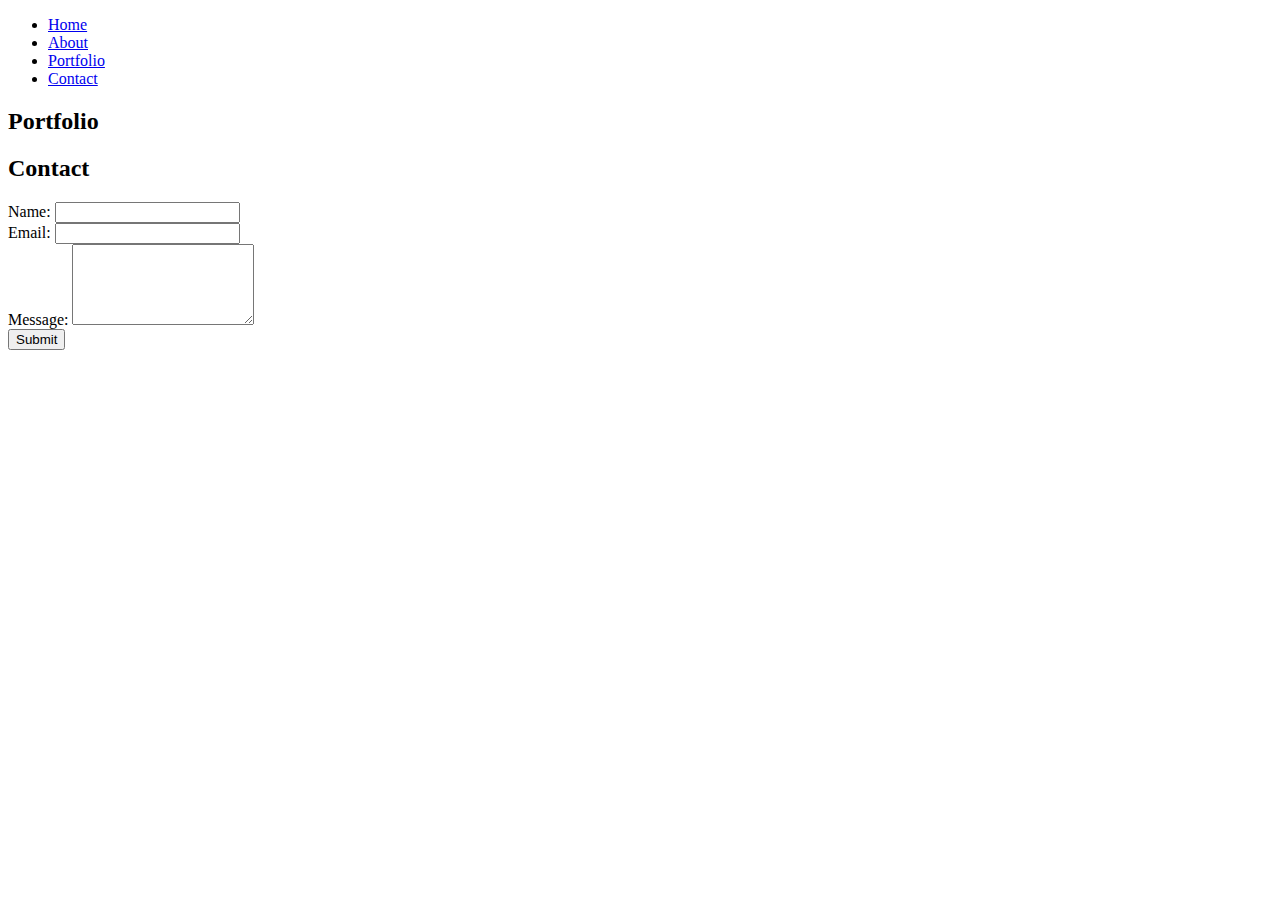
==== Website Portfolio/index.html @ 6e988fb6 "." ====
<!DOCTYPE html>
<html lang="en">
<head>
    <meta charset="UTF-8">
    <meta name="viewport" content="width=device-width, initial-scale=1.0">
    <title>Your Portfolio</title>
    <link rel="stylesheet" href="css/styles.css">
</head>
<body>
    <header>
        <nav>
            <ul>
                <li><a href="#home">Home</a></li>
                <li><a href="#about">About</a></li>
                <li><a href="#portfolio">Portfolio</a></li>
                <li><a href="#contact">Contact</a></li>
            </ul>
        </nav>
    </header>
    <main>
        <section id="home">
            <!-- Home content goes here -->
        </section>
        <section id="about">
            <!-- About Me content goes here -->
        </section>
        <section id="portfolio">
            <h2>Portfolio</h2>
            <div class="portfolio-grid">
                <!-- Portfolio projects will be dynamically generated here using JavaScript -->
            </div>
        </section>
        <section id="contact">
            <h2>Contact</h2>
            <form id="contact-form">
                <div class="form-group">
                    <label for="name">Name:</label>
                    <input type="text" id="name" name="name" required>
                </div>
                <div class="form-group">
                    <label for="email">Email:</label>
                    <input type="email" id="email" name="email" required>
                </div>
                <div class="form-group">
                    <label for="message">Message:</label>
                    <textarea id="message" name="message" rows="5" required></textarea>
                </div>
                <button type="submit">Submit</button>
            </form>
        </section>
    </main>
    <script src="script.js"></script>
</body>
</html>
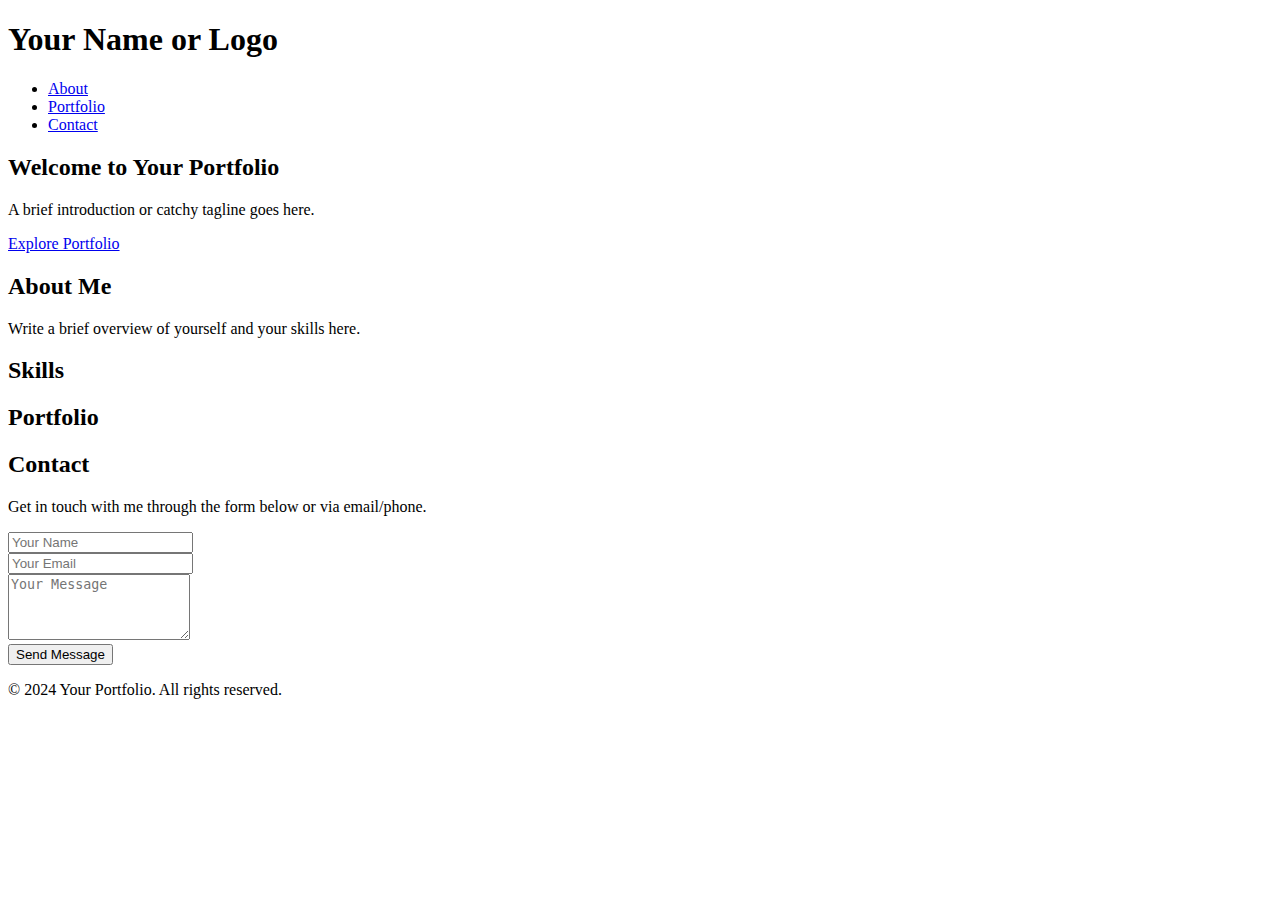
==== commit 6b77b70a: "." ====
--- a/Website Portfolio/index.html
+++ b/Website Portfolio/index.html
@@ -7,48 +7,95 @@
     <link rel="stylesheet" href="css/styles.css">
 </head>
 <body>
+    <!-- Header Section -->
     <header>
-        <nav>
-            <ul>
-                <li><a href="#home">Home</a></li>
-                <li><a href="#about">About</a></li>
-                <li><a href="#portfolio">Portfolio</a></li>
-                <li><a href="#contact">Contact</a></li>
-            </ul>
-        </nav>
+        <div class="container">
+            <h1>Your Name or Logo</h1>
+            <nav>
+                <ul>
+                    <li><a href="#about">About</a></li>
+                    <li><a href="#portfolio">Portfolio</a></li>
+                    <li><a href="#contact">Contact</a></li>
+                </ul>
+            </nav>
+        </div>
     </header>
-    <main>
-        <section id="home">
-            <!-- Home content goes here -->
-        </section>
-        <section id="about">
-            <!-- About Me content goes here -->
-        </section>
-        <section id="portfolio">
+
+    <!-- Hero Section -->
+    <section id="hero">
+        <div class="container">
+            <h2>Welcome to Your Portfolio</h2>
+            <p>A brief introduction or catchy tagline goes here.</p>
+            <a href="#portfolio" class="btn">Explore Portfolio</a>
+        </div>
+    </section>
+
+    <!-- About Section -->
+    <section id="about">
+        <div class="container">
+            <h2>About Me</h2>
+            <p>Write a brief overview of yourself and your skills here.</p>
+        </div>
+    </section>
+
+    <!-- Skills Section -->
+    <section id="skills">
+        <div class="container">
+            <h2>Skills</h2>
+            <div class="skills-list">
+                <!-- Add your skills here using icons or graphics -->
+                <!-- Example: <div class="skill"><i class="fas fa-code"></i> Web Development</div> -->
+            </div>
+        </div>
+    </section>
+
+    <!-- Portfolio Section -->
+    <section id="portfolio">
+        <div class="container">
             <h2>Portfolio</h2>
             <div class="portfolio-grid">
-                <!-- Portfolio projects will be dynamically generated here using JavaScript -->
+                <!-- Add your portfolio projects here -->
+                <!-- Example:
+                <div class="project">
+                    <img src="project1.jpg" alt="Project 1">
+                    <h3>Project 1</h3>
+                    <p>Description of Project 1</p>
+                </div>
+                -->
             </div>
-        </section>
-        <section id="contact">
+        </div>
+    </section>
+    
+    <!-- Contact Section -->
+    <section id="contact">
+        <div class="container">
             <h2>Contact</h2>
+            <p>Get in touch with me through the form below or via email/phone.</p>
             <form id="contact-form">
                 <div class="form-group">
-                    <label for="name">Name:</label>
-                    <input type="text" id="name" name="name" required>
+                    <input type="text" id="name" name="name" placeholder="Your Name" required>
                 </div>
                 <div class="form-group">
-                    <label for="email">Email:</label>
-                    <input type="email" id="email" name="email" required>
+                    <input type="email" id="email" name="email" placeholder="Your Email" required>
                 </div>
                 <div class="form-group">
-                    <label for="message">Message:</label>
-                    <textarea id="message" name="message" rows="5" required></textarea>
+                    <textarea id="message" name="message" placeholder="Your Message" rows="4" required></textarea>
                 </div>
-                <button type="submit">Submit</button>
+                <button type="submit">Send Message</button>
             </form>
-        </section>
-    </main>
-    <script src="script.js"></script>
+        </div>
+    </section>
+
+    <!-- Footer Section -->
+    <footer>
+        <div class="container">
+            <p>&copy; 2024 Your Portfolio. All rights reserved.</p>
+            <div class="social-icons">
+                <!-- Add social media icons here -->
+                <!-- Example: <a href="#"><i class="fab fa-twitter"></i></a> -->
+            </div>
+        </div>
+    </footer>
+
 </body>
 </html>
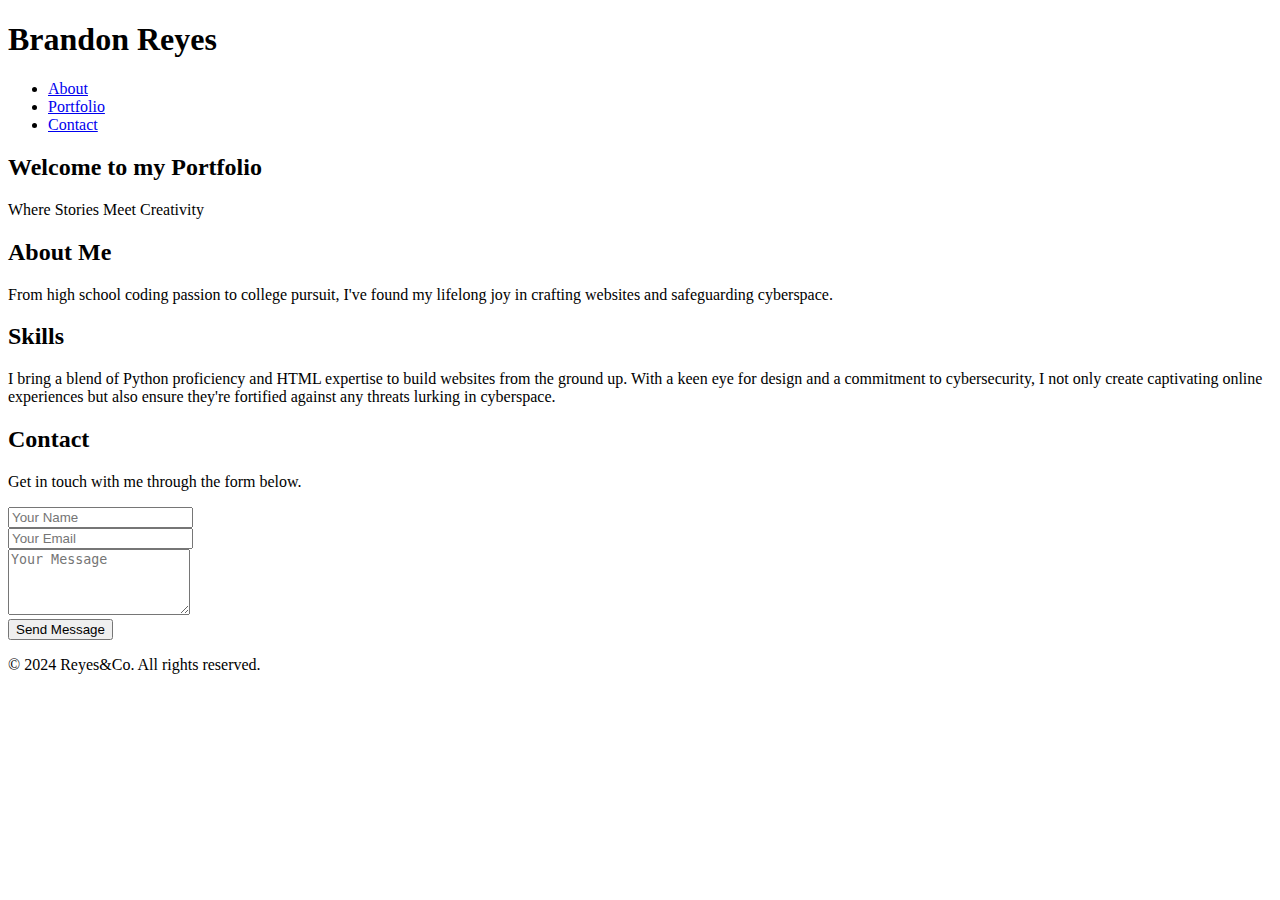
==== commit 2ffd8815: "." ====
--- a/Website Portfolio/index.html
+++ b/Website Portfolio/index.html
@@ -10,7 +10,7 @@
     <!-- Header Section -->
     <header>
         <div class="container">
-            <h1>Your Name or Logo</h1>
+            <h1>Brandon Reyes</h1>
             <nav>
                 <ul>
                     <li><a href="#about">About</a></li>
@@ -24,9 +24,8 @@
     <!-- Hero Section -->
     <section id="hero">
         <div class="container">
-            <h2>Welcome to Your Portfolio</h2>
-            <p>A brief introduction or catchy tagline goes here.</p>
-            <a href="#portfolio" class="btn">Explore Portfolio</a>
+            <h2>Welcome to my Portfolio</h2>
+            <p>Where Stories Meet Creativity</p>
         </div>
     </section>
 
@@ -34,7 +33,7 @@
     <section id="about">
         <div class="container">
             <h2>About Me</h2>
-            <p>Write a brief overview of yourself and your skills here.</p>
+            <p>From high school coding passion to college pursuit, I've found my lifelong joy in crafting websites and safeguarding cyberspace.</p>
         </div>
     </section>
 
@@ -43,34 +42,18 @@
         <div class="container">
             <h2>Skills</h2>
             <div class="skills-list">
-                <!-- Add your skills here using icons or graphics -->
-                <!-- Example: <div class="skill"><i class="fas fa-code"></i> Web Development</div> -->
+            <p>I bring a blend of Python proficiency and HTML expertise to build websites from the ground up.
+            With a keen eye for design and a commitment to cybersecurity, I not only create captivating online experiences but also ensure
+            they're fortified against any threats lurking in cyberspace.</p>
             </div>
         </div>
     </section>
 
-    <!-- Portfolio Section -->
-    <section id="portfolio">
-        <div class="container">
-            <h2>Portfolio</h2>
-            <div class="portfolio-grid">
-                <!-- Add your portfolio projects here -->
-                <!-- Example:
-                <div class="project">
-                    <img src="project1.jpg" alt="Project 1">
-                    <h3>Project 1</h3>
-                    <p>Description of Project 1</p>
-                </div>
-                -->
-            </div>
-        </div>
-    </section>
-    
     <!-- Contact Section -->
     <section id="contact">
         <div class="container">
             <h2>Contact</h2>
-            <p>Get in touch with me through the form below or via email/phone.</p>
+            <p>Get in touch with me through the form below.</p>
             <form id="contact-form">
                 <div class="form-group">
                     <input type="text" id="name" name="name" placeholder="Your Name" required>
@@ -89,10 +72,8 @@
     <!-- Footer Section -->
     <footer>
         <div class="container">
-            <p>&copy; 2024 Your Portfolio. All rights reserved.</p>
+            <p>&copy; 2024 Reyes&Co. All rights reserved.</p>
             <div class="social-icons">
-                <!-- Add social media icons here -->
-                <!-- Example: <a href="#"><i class="fab fa-twitter"></i></a> -->
             </div>
         </div>
     </footer>
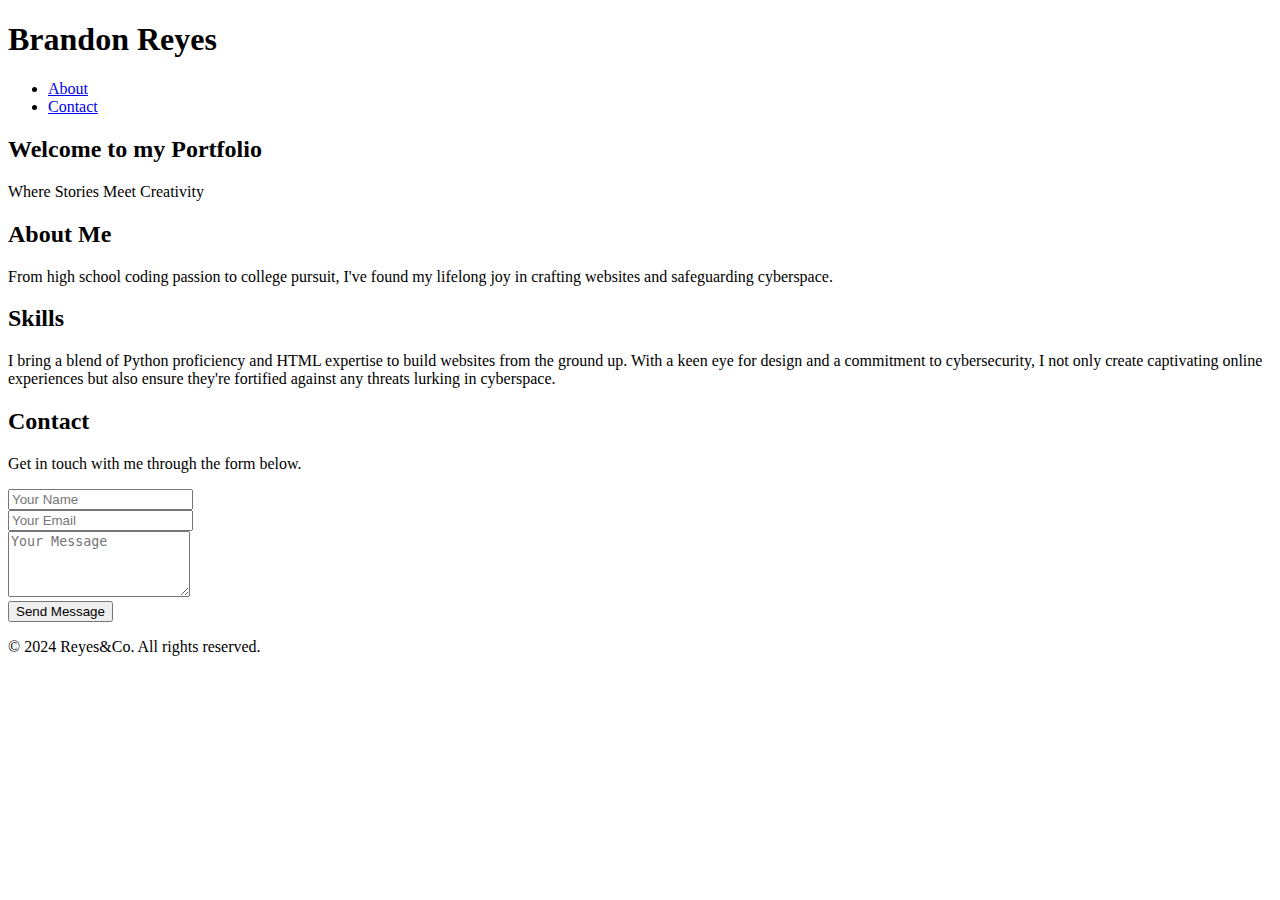
==== commit b6c950e7: "." ====
--- a/Website Portfolio/index.html
+++ b/Website Portfolio/index.html
@@ -3,7 +3,7 @@
 <head>
     <meta charset="UTF-8">
     <meta name="viewport" content="width=device-width, initial-scale=1.0">
-    <title>Your Portfolio</title>
+    <title>My Portfolio</title>
     <link rel="stylesheet" href="css/styles.css">
 </head>
 <body>
@@ -14,7 +14,6 @@
             <nav>
                 <ul>
                     <li><a href="#about">About</a></li>
-                    <li><a href="#portfolio">Portfolio</a></li>
                     <li><a href="#contact">Contact</a></li>
                 </ul>
             </nav>
